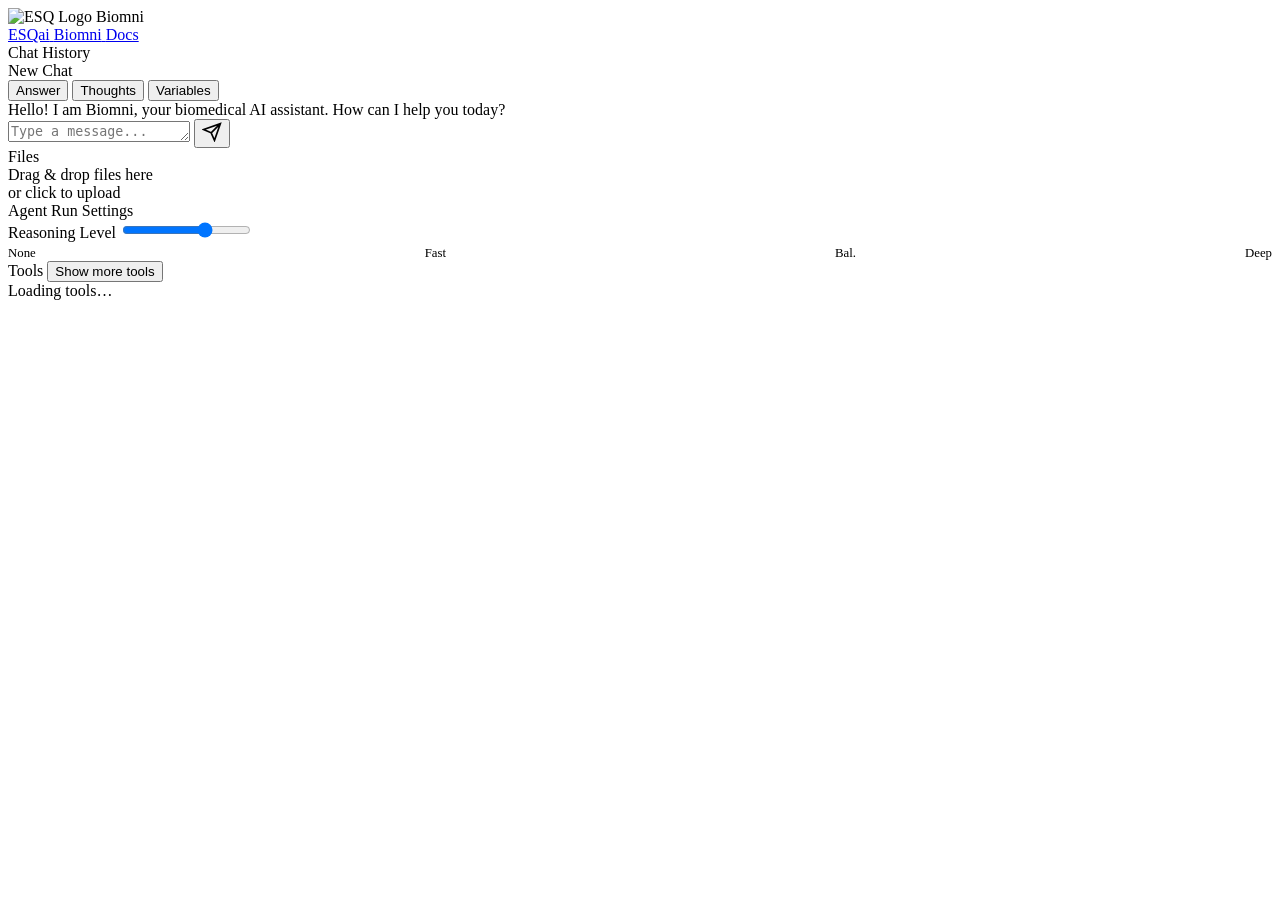
==== biomni_esqlabs_app/templates/index.html @ 46c4fa7e "New interface, correct user specific data placement, filespace and settings options." ====
<!DOCTYPE html>
<html lang="en">
<head>
    <meta charset="UTF-8">
    <meta name="viewport" content="width=device-width, initial-scale=1.0">
    <title>Biomni - ESQ Labs</title>
    <link rel="icon" type="image/png" href="/static/img/esq.png">
    <link rel="stylesheet" href="/static/css/style.css">
    <!-- Add Font Awesome or similar for icons if needed, using simple text chars for now or SVG -->
</head>
<body>
    <div id="sidebar">
        <div id="sidebar-header">
            <img src="/static/img/esq.png" alt="ESQ Logo" id="logo">
            <span class="brand-text">Biomni</span>
        </div>
        <div id="nav-links">
            <a href="https://ai.esqlabs.com" class="nav-link" target="_blank">
                <span>ESQai</span>
            </a>
            <a href="#" class="nav-link active" data-target="chat">
                <span>Biomni</span>
            </a>
            <a href="#" class="nav-link" data-target="docs">
                <span>Docs</span>
            </a>
            <!-- Settings moved to right panel, but maybe we want a global settings page? keeping this for nav consistency if needed, or removing -->
        </div>
        <div id="chat-history">
            <div class="history-title">Chat History</div>
            <div id="history-list">
                <!-- Chat items will be populated here -->
                <div class="chat-item active" id="new-chat-btn">New Chat</div>
            </div>
        </div>
    </div>

    <div id="main-center">
        <!-- View: Chat (Default) -->
        <div id="view-chat" class="main-view active">
            <div id="tabs-header">
                <button class="tab-btn active" data-tab="answer">Answer</button>
                <button class="tab-btn" data-tab="thoughts">Thoughts</button>
                <button class="tab-btn" data-tab="variables">Variables</button>
            </div>

            <div id="tab-content">
                <div id="answer-tab" class="tab-pane active">
                    <div id="chat-messages">
                        <!-- Messages go here -->
                        <div class="message bot-message">
                            Hello! I am Biomni, your biomedical AI assistant. How can I help you today?
                        </div>
                    </div>
                </div>
                <div id="thoughts-tab" class="tab-pane">
                    <div id="thoughts-log">
                        <!-- Logs go here -->
                    </div>
                </div>
                <div id="variables-tab" class="tab-pane">
                    <div id="variables-view">
                        <!-- JSON view goes here -->
                    </div>
                </div>
            </div>

            <div id="input-area">
                <div id="input-container">
                    <textarea id="chat-input" placeholder="Type a message..." rows="1"></textarea>
                    <button id="send-btn" title="Send">
                        <svg width="20" height="20" viewBox="0 0 24 24" fill="none" stroke="currentColor" stroke-width="2">
                            <path d="M22 2L11 13M22 2l-7 20-4-9-9-4 20-7z"></path>
                        </svg>
                    </button>
                </div>
            </div>
        </div>

        <!-- View: Docs -->
        <div id="view-docs" class="main-view" style="display: none; padding: 40px; overflow-y: auto;">
            <h1>Documentation</h1>
            <p>Documentation content will appear here.</p>
        </div>
    </div>

    <div id="right-panel">
        <div id="files-section">
            <div class="panel-header">Files</div>
            <div id="drop-zone">
                Drag & drop files here<br>or click to upload
                <input type="file" id="file-upload" style="display: none;" multiple>
            </div>
            <div id="files-list">
                <!-- File items go here -->
            </div>
        </div>
        <div id="settings-section">
            <div class="panel-header">Agent Run Settings</div>
            <div class="setting-item">
                <label class="setting-label">Reasoning Level</label>
                <input type="range" min="0" max="3" value="2" id="reasoning-level">
                <div style="display: flex; justify-content: space-between; font-size: 0.8em; color: var(--muted); margin-top: 4px;">
                    <span>None</span>
                    <span>Fast</span>
                    <span>Bal.</span>
                    <span>Deep</span>
                </div>
            </div>
            <div class="setting-item" aria-live="polite">
                <div class="tools-container">
                    <div class="tools-header">
                        <label class="setting-label" style="margin-bottom: 0;">Tools</label>
                        <button class="secondary-toggle-btn" id="secondary-tools-toggle" type="button">Show more tools</button>
                    </div>
                    <div class="tool-group" id="primary-tools">
                        <div class="tool-placeholder">Loading tools…</div>
                    </div>
                    <div class="tool-group tool-secondary collapsed" id="secondary-tools"></div>
                </div>
            </div>
        </div>
    </div>

    <script src="/static/js/app.js"></script>
</body>
</html>
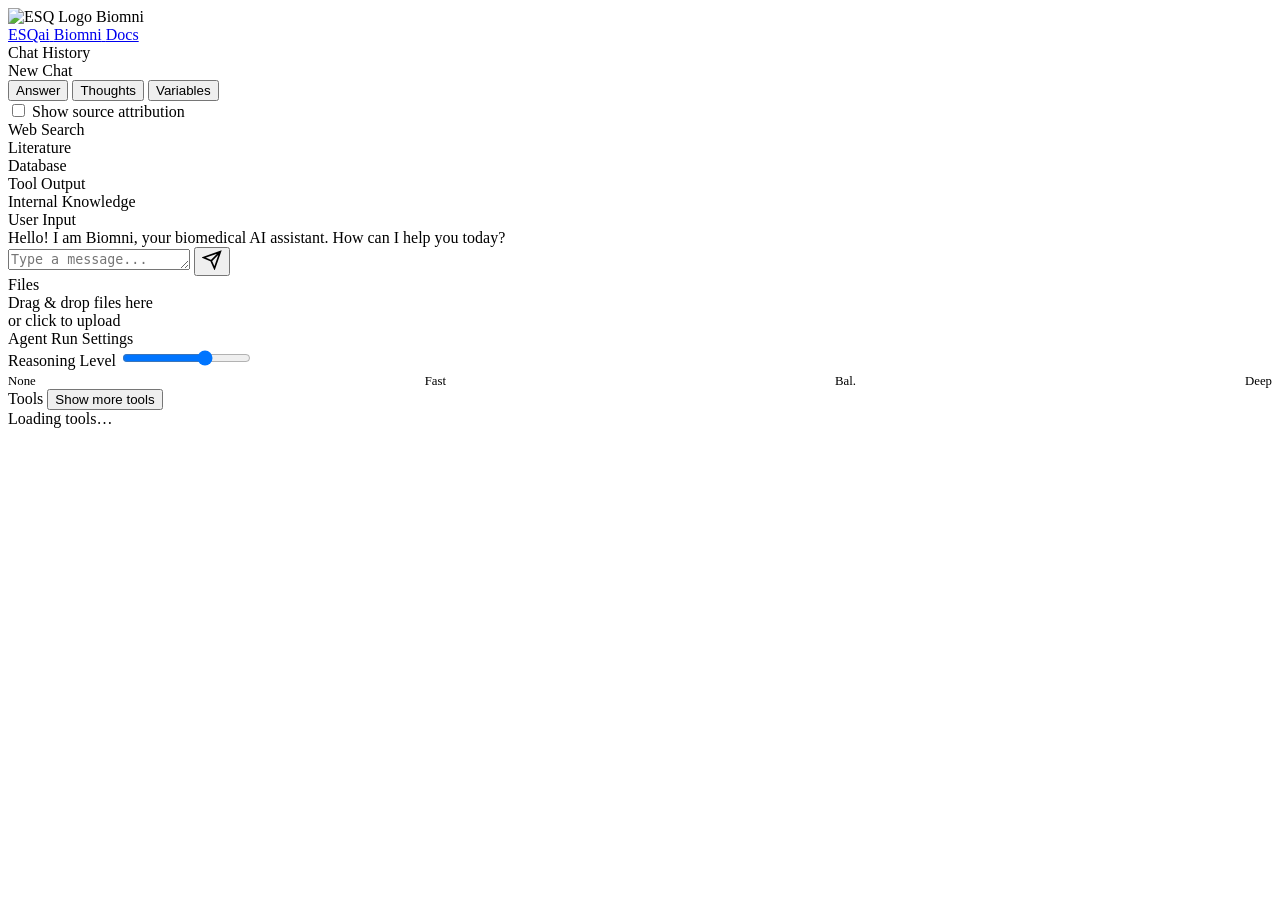
==== commit 1912d18b: "CITAH simulation function" ====
--- a/biomni_esqlabs_app/templates/index.html
+++ b/biomni_esqlabs_app/templates/index.html
@@ -4,14 +4,14 @@
     <meta charset="UTF-8">
     <meta name="viewport" content="width=device-width, initial-scale=1.0">
     <title>Biomni - ESQ Labs</title>
-    <link rel="icon" type="image/png" href="/static/img/esq.png">
-    <link rel="stylesheet" href="/static/css/style.css">
+    <link rel="icon" type="image/png" href="static/img/esq.png">
+    <link rel="stylesheet" href="static/css/style.css">
     <!-- Add Font Awesome or similar for icons if needed, using simple text chars for now or SVG -->
 </head>
 <body>
     <div id="sidebar">
         <div id="sidebar-header">
-            <img src="/static/img/esq.png" alt="ESQ Logo" id="logo">
+            <img src="static/img/esq.png" alt="ESQ Logo" id="logo">
             <span class="brand-text">Biomni</span>
         </div>
         <div id="nav-links">
@@ -46,6 +46,38 @@
 
             <div id="tab-content">
                 <div id="answer-tab" class="tab-pane active">
+                    <div class="source-attribution-toggle">
+                        <label>
+                            <input type="checkbox" id="source-toggle">
+                            Show source attribution
+                        </label>
+                    </div>
+                    <div class="source-legend" id="source-legend">
+                        <div class="source-legend-item">
+                            <div class="source-legend-color web"></div>
+                            <span>Web Search</span>
+                        </div>
+                        <div class="source-legend-item">
+                            <div class="source-legend-color literature"></div>
+                            <span>Literature</span>
+                        </div>
+                        <div class="source-legend-item">
+                            <div class="source-legend-color database"></div>
+                            <span>Database</span>
+                        </div>
+                        <div class="source-legend-item">
+                            <div class="source-legend-color tool"></div>
+                            <span>Tool Output</span>
+                        </div>
+                        <div class="source-legend-item">
+                            <div class="source-legend-color internal"></div>
+                            <span>Internal Knowledge</span>
+                        </div>
+                        <div class="source-legend-item">
+                            <div class="source-legend-color user"></div>
+                            <span>User Input</span>
+                        </div>
+                    </div>
                     <div id="chat-messages">
                         <!-- Messages go here -->
                         <div class="message bot-message">
@@ -122,6 +154,6 @@
         </div>
     </div>
 
-    <script src="/static/js/app.js"></script>
+    <script src="static/js/app.js"></script>
 </body>
 </html>
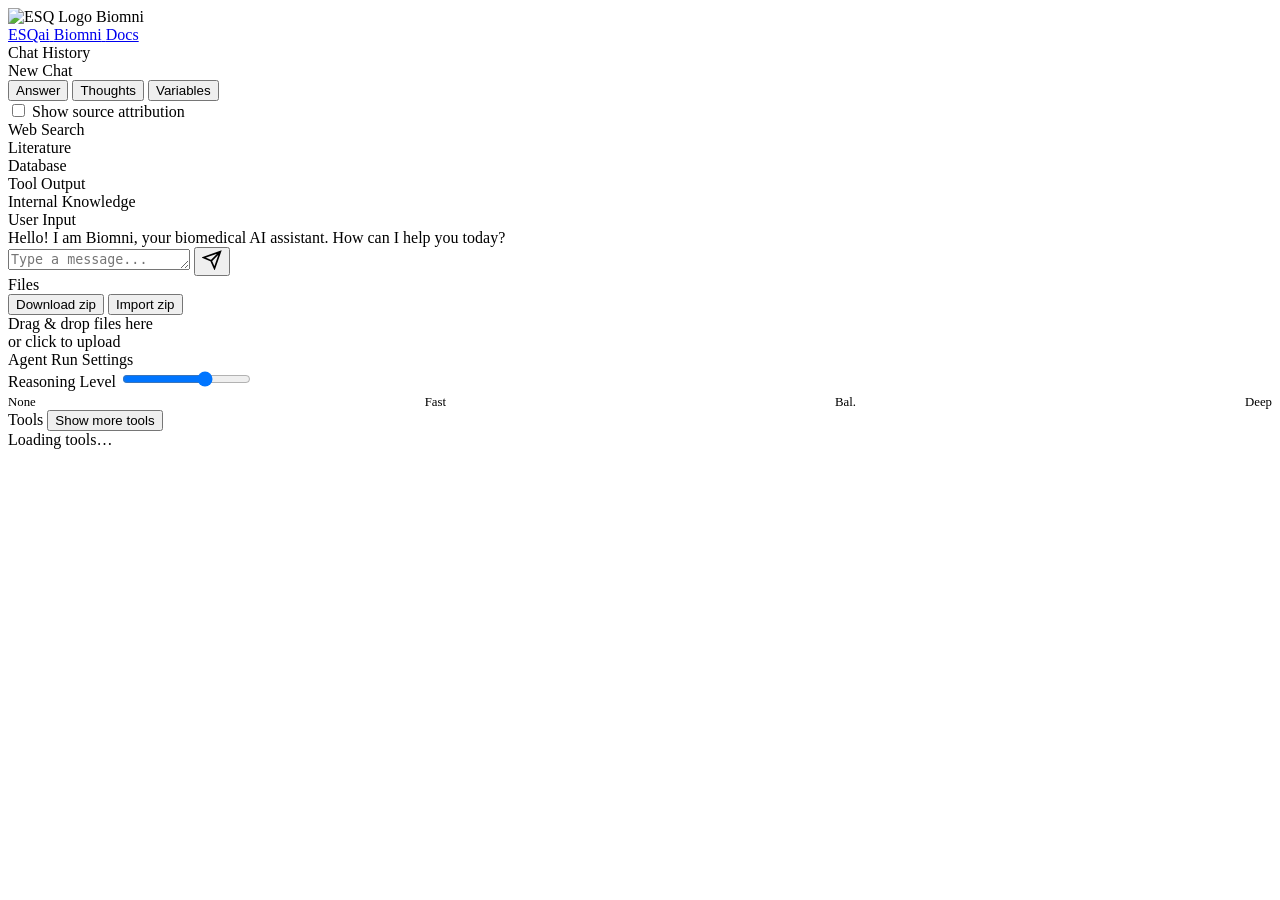
==== commit 18129681: "Improve ESQlabs app workflow, PBPK tooling, and source attribution" ====
--- a/biomni_esqlabs_app/templates/index.html
+++ b/biomni_esqlabs_app/templates/index.html
@@ -118,7 +118,14 @@
 
     <div id="right-panel">
         <div id="files-section">
-            <div class="panel-header">Files</div>
+            <div class="panel-header files-header">
+                <span>Files</span>
+                <div class="files-header-actions">
+                    <button id="chat-export-zip-btn" type="button" class="files-action-btn" title="Download all chat files as zip">Download zip</button>
+                    <button id="chat-import-zip-btn" type="button" class="files-action-btn" title="Import a chat zip">Import zip</button>
+                    <input type="file" id="chat-zip-upload" style="display: none;" accept=".zip" />
+                </div>
+            </div>
             <div id="drop-zone">
                 Drag & drop files here<br>or click to upload
                 <input type="file" id="file-upload" style="display: none;" multiple>
